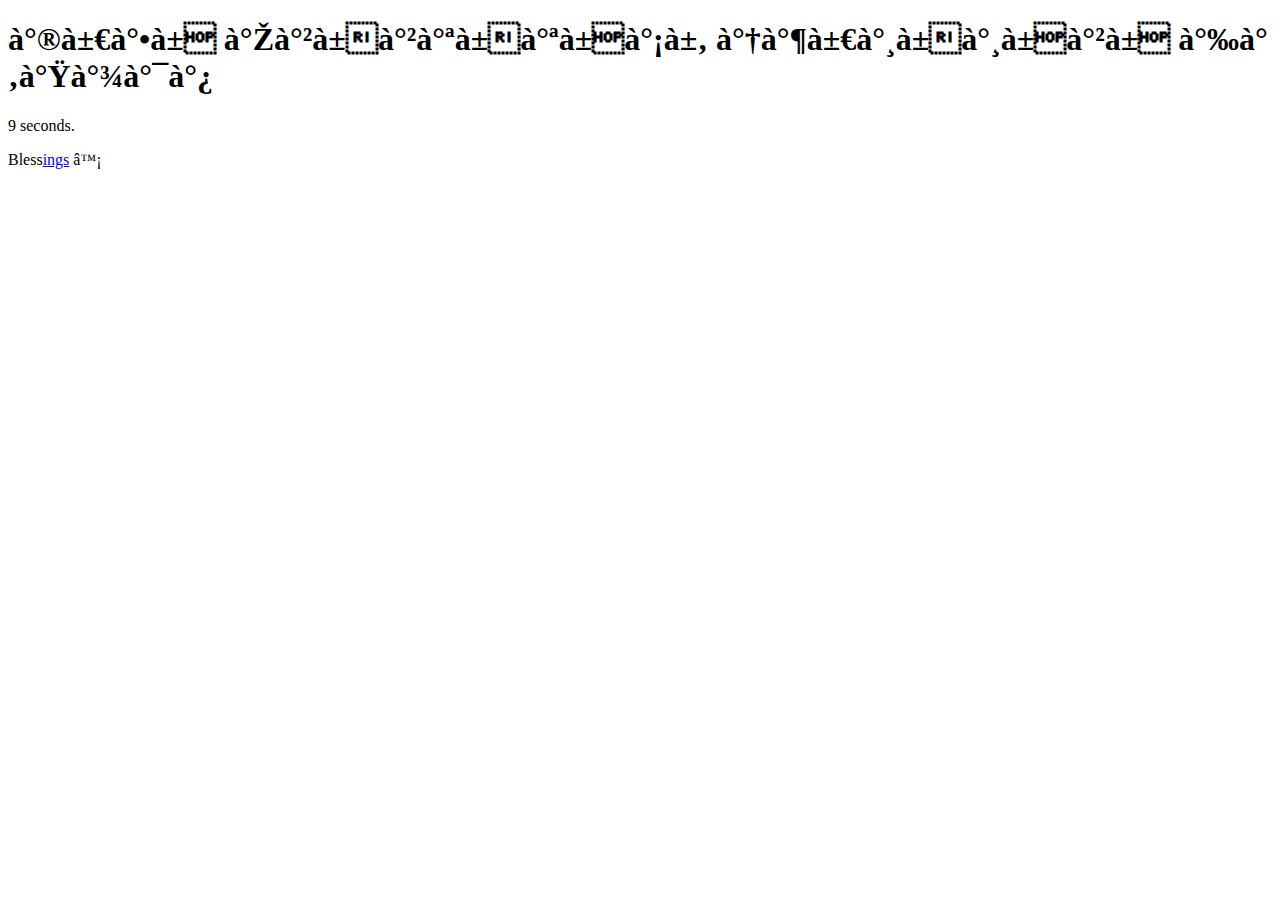
==== index.html @ 37b32a55 "Add files via upload" ====
<!DOCTYPE html>
<html lang="en">
  <head>
   <!-- <meta charset="UTF-8" />
    <meta http-equiv="X-UA-Compatible" content="IE=edge" />
    <meta name="viewport" content="width=device-width, initial-scale=1.0" />-->
    <link rel="stylesheet" href="C:\Users\muthu\Desktop\Devi\count.css"/>
    <title>Count</title>
    <script type="text/javascript">
  var count = 10; // Timer
  var redirect = "C:/Users/muthu/Desktop/Devi/Home.html"; // Target URL

  function countDown() {
    var timer = document.getElementById("timer"); // Timer ID
    if (count > 0) {
      count--;
      timer.innerHTML = "" + count + " seconds."; // Timer Message
      setTimeout("countDown()", 1000);
    } else {
      window.location.href = redirect;
    }
  }
</script>
  </head> 
  <body> 
    <h1>మీకు ఎల్లప్పుడూ ఆశీస్సులు ఉంటాయి</h1>
<div class="numero_counting_wrapper">
  <div class="numero_shape"></div>
</div>
   <div class="footer animated slow fadeInUp">
      <p id="timer">
        <script type="text/javascript">
          countDown();
        </script>
      </p>
    </div>
<footer>
  <p>Bless<a href="C:\Users\muthu\Desktop\Devi\Home.html">ings</a> ♡
</footer>
</body>
</html>
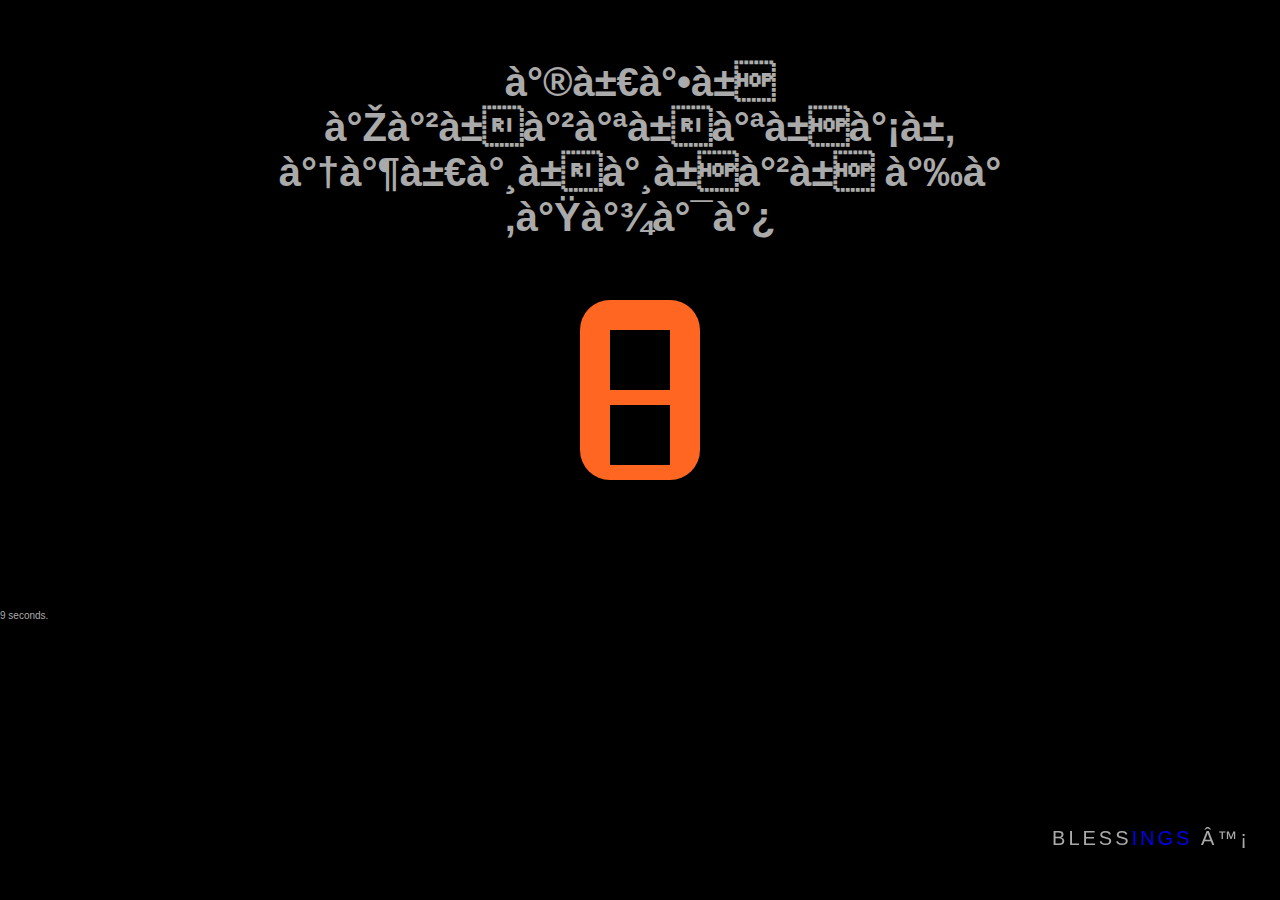
==== commit 6b52c86e: "Update index.html" ====
--- a/index.html
+++ b/index.html
@@ -5,11 +5,11 @@
    <!-- <meta charset="UTF-8" />
     <meta http-equiv="X-UA-Compatible" content="IE=edge" />
     <meta name="viewport" content="width=device-width, initial-scale=1.0" />-->
-    <link rel="stylesheet" href="C:\Users\muthu\Desktop\Devi\count.css"/>
+    <link rel="stylesheet" href="count.css"/>
     <title>Count</title>
     <script type="text/javascript">
   var count = 10; // Timer
-  var redirect = "C:/Users/muthu/Desktop/Devi/Home.html"; // Target URL
+  var redirect = "Home.html"; // Target URL
 
   function countDown() {
     var timer = document.getElementById("timer"); // Timer ID
@@ -36,7 +36,7 @@
       </p>
     </div>
 <footer>
-  <p>Bless<a href="C:\Users\muthu\Desktop\Devi\Home.html">ings</a> ♡
+  <p>Bless<a href="Home.html">ings</a> ♡
 </footer>
 </body>
-</html>+</html>
--- a/count.css
+++ b/count.css
@@ -0,0 +1,328 @@
+body {
+	background-color: #000000;
+  color: #AAAAAA;
+	font-family: avenir, sans-serif;
+  margin: 0;
+  padding: 0;
+	font-size: 62.5%;
+}
+
+footer {
+  position: fixed;
+  bottom: 0;
+  right: 0;
+  text-transform: uppercase;
+  padding: 30px;
+  font-family: $font;
+  font-size: 2.0em;
+  p {
+    letter-spacing: 3px;
+    color: $red;
+  }
+  a {
+    color: $white;
+    text-decoration: none;
+    &:hover {
+      color: $blue;
+    }
+  }
+  }
+
+h1 {
+  margin: 1.5em auto 1.5em auto;
+  width: 20em;
+  text-align: center;
+  font-size: 4em;
+}
+
+.numero_counting_wrapper {
+	background-color: #000000;
+	margin: 0 auto 0 auto;
+	width: 300px;
+	height: 300px;
+}
+
+.numero_shape {
+	position: relative;
+	background-color: #FF6622;
+	margin: 0 auto 0 auto;
+	width: 40%;
+	height: 60%;
+	border-radius: 30px 30px 30px 30px;
+}
+
+.numero_shape:before {
+	content: " ";
+	position: absolute;
+	top: 16.6666667%;
+	left: 25%;
+	background-color: #000000;
+	width: 50%;
+	height: 33.3333334%;
+	
+	-webkit-animation-name: contagem1;
+	-webkit-animation-duration: 10s;
+	-webkit-animation-timing-function: ease-in-out;
+	-webkit-animation-delay: 0;
+	-webkit-animation-iteration-count: infinite;
+	-webkit-animation-direction: normal;
+	-webkit-animation-play-state: running;
+	-webkit-animation-fill-mode: forwards;
+	
+	-moz-animation-name: contagem1;
+	-moz-animation-duration: 10s;
+	-moz-animation-timing-function: ease-in-out;
+	-moz-animation-delay: 0;
+	-moz-animation-iteration-count: infinite;
+	-moz-animation-direction: normal;
+	-moz-animation-play-state: running;
+	-moz-animation-fill-mode: forwards;
+	
+	-o-animation-name: contagem1;
+	-o-animation-duration: 10s;
+	-o-animation-timing-function: ease-in-out;
+	-o-animation-delay: 0;
+	-o-animation-iteration-count: infinite;
+	-o-animation-direction: normal;
+	-o-animation-play-state: running;
+	-o-animation-fill-mode: forwards;
+	
+	animation-name: contagem1;
+	animation-duration: 10s;
+	animation-timing-function: ease-in-out;
+	animation-delay: 0;
+	animation-iteration-count: infinite;
+	animation-direction: normal;
+	animation-play-state: running;
+	animation-fill-mode: forwards;
+}
+
+@-webkit-keyframes contagem1 {
+	0% {top: 16.6666667%; left: 25%; width: 50%; height: 33.3333334%;}
+	8% {top: 16.6666667%; left: 25%; width: 50%; height: 33.3333334%;}
+	10% {top: 16.6666667%; left: 25%; width: 50%; height: 25%;}
+	18% {top: 16.6666667%; left: 25%; width: 50%; height: 25%;}
+	20% {top: 16.6666667%; left: 25%; width: 50%; height: 25%;}
+	28% {top: 16.6666667%; left: 25%; width: 50%; height: 25%;}
+	30% {top: 16.6666667%; left: 0%; width: 75%; height: 33.3333334%;}
+	38% {top: 16.6666667%; left: 0%; width: 75%; height: 33.3333334%;}
+	40% {top: 0%; left: 25%; width: 75%; height: 41.6666667%;}
+	48% {top: 0%; left: 25%; width: 75%; height: 41.6666667%;}
+	50% {top: 16.6666667%; left: 25%; width: 75%; height: 25%;}
+	58% {top: 16.6666667%; left: 25%; width: 75%; height: 25%;}
+	60% {top: 0%; left: 25%; width: 50%; height: 41.6666667%;}
+	68% {top: 0%; left: 25%; width: 50%; height: 41.6666667%;}
+	70% {top: 16.6666667%; left: 0%; width: 75%; height: 25%;}
+	78% {top: 16.6666667%; left: 0%; width: 75%; height: 25%;}
+	80% {top: 16.6666667%; left: 0%; width: 75%; height: 25%;}
+	88% {top: 16.6666667%; left: 0%; width: 75%; height: 25%;}
+	90% {top: 0%; left: 0%; width: 75%; height: 50%;}
+	100% {top: 0%; left: 0%; width: 75%; height: 50%;}
+}
+
+@-moz-keyframes contagem1 {
+	0% {top: 16.6666667%; left: 25%; width: 50%; height: 33.3333334%;}
+	8% {top: 16.6666667%; left: 25%; width: 50%; height: 33.3333334%;}
+	10% {top: 16.6666667%; left: 25%; width: 50%; height: 25%;}
+	18% {top: 16.6666667%; left: 25%; width: 50%; height: 25%;}
+	20% {top: 16.6666667%; left: 25%; width: 50%; height: 25%;}
+	28% {top: 16.6666667%; left: 25%; width: 50%; height: 25%;}
+	30% {top: 16.6666667%; left: 0%; width: 75%; height: 33.3333334%;}
+	38% {top: 16.6666667%; left: 0%; width: 75%; height: 33.3333334%;}
+	40% {top: 0%; left: 25%; width: 75%; height: 41.6666667%;}
+	48% {top: 0%; left: 25%; width: 75%; height: 41.6666667%;}
+	50% {top: 16.6666667%; left: 25%; width: 75%; height: 25%;}
+	58% {top: 16.6666667%; left: 25%; width: 75%; height: 25%;}
+	60% {top: 0%; left: 25%; width: 50%; height: 41.6666667%;}
+	68% {top: 0%; left: 25%; width: 50%; height: 41.6666667%;}
+	70% {top: 16.6666667%; left: 0%; width: 75%; height: 25%;}
+	78% {top: 16.6666667%; left: 0%; width: 75%; height: 25%;}
+	80% {top: 16.6666667%; left: 0%; width: 75%; height: 25%;}
+	88% {top: 16.6666667%; left: 0%; width: 75%; height: 25%;}
+	90% {top: 0%; left: 0%; width: 75%; height: 50%;}
+	100% {top: 0%; left: 0%; width: 75%; height: 50%;}
+}
+
+@-o-keyframes contagem1 {
+	0% {top: 16.6666667%; left: 25%; width: 50%; height: 33.3333334%;}
+	8% {top: 16.6666667%; left: 25%; width: 50%; height: 33.3333334%;}
+	10% {top: 16.6666667%; left: 25%; width: 50%; height: 25%;}
+	18% {top: 16.6666667%; left: 25%; width: 50%; height: 25%;}
+	20% {top: 16.6666667%; left: 25%; width: 50%; height: 25%;}
+	28% {top: 16.6666667%; left: 25%; width: 50%; height: 25%;}
+	30% {top: 16.6666667%; left: 0%; width: 75%; height: 33.3333334%;}
+	38% {top: 16.6666667%; left: 0%; width: 75%; height: 33.3333334%;}
+	40% {top: 0%; left: 25%; width: 75%; height: 41.6666667%;}
+	48% {top: 0%; left: 25%; width: 75%; height: 41.6666667%;}
+	50% {top: 16.6666667%; left: 25%; width: 75%; height: 25%;}
+	58% {top: 16.6666667%; left: 25%; width: 75%; height: 25%;}
+	60% {top: 0%; left: 25%; width: 50%; height: 41.6666667%;}
+	68% {top: 0%; left: 25%; width: 50%; height: 41.6666667%;}
+	70% {top: 16.6666667%; left: 0%; width: 75%; height: 25%;}
+	78% {top: 16.6666667%; left: 0%; width: 75%; height: 25%;}
+	80% {top: 16.6666667%; left: 0%; width: 75%; height: 25%;}
+	88% {top: 16.6666667%; left: 0%; width: 75%; height: 25%;}
+	90% {top: 0%; left: 0%; width: 75%; height: 50%;}
+	100% {top: 0%; left: 0%; width: 75%; height: 50%;}
+}
+
+@keyframes contagem1 {
+	0% {top: 16.6666667%; left: 25%; width: 50%; height: 33.3333334%;}
+	8% {top: 16.6666667%; left: 25%; width: 50%; height: 33.3333334%;}
+	10% {top: 16.6666667%; left: 25%; width: 50%; height: 25%;}
+	18% {top: 16.6666667%; left: 25%; width: 50%; height: 25%;}
+	20% {top: 16.6666667%; left: 25%; width: 50%; height: 25%;}
+	28% {top: 16.6666667%; left: 25%; width: 50%; height: 25%;}
+	30% {top: 16.6666667%; left: 0%; width: 75%; height: 33.3333334%;}
+	38% {top: 16.6666667%; left: 0%; width: 75%; height: 33.3333334%;}
+	40% {top: 0%; left: 25%; width: 75%; height: 41.6666667%;}
+	48% {top: 0%; left: 25%; width: 75%; height: 41.6666667%;}
+	50% {top: 16.6666667%; left: 25%; width: 75%; height: 25%;}
+	58% {top: 16.6666667%; left: 25%; width: 75%; height: 25%;}
+	60% {top: 0%; left: 25%; width: 50%; height: 41.6666667%;}
+	68% {top: 0%; left: 25%; width: 50%; height: 41.6666667%;}
+	70% {top: 16.6666667%; left: 0%; width: 75%; height: 25%;}
+	78% {top: 16.6666667%; left: 0%; width: 75%; height: 25%;}
+	80% {top: 16.6666667%; left: 0%; width: 75%; height: 25%;}
+	88% {top: 16.6666667%; left: 0%; width: 75%; height: 25%;}
+	90% {top: 0%; left: 0%; width: 75%; height: 50%;}
+	100% {top: 0%; left: 0%; width: 75%; height: 50%;}
+}
+
+.numero_shape:after{
+	content: " ";
+	position: absolute;
+	top: 58.3333333%;
+	left: 25%;
+	background-color: #000000;
+	width: 50%;
+	height: 33.3333334%;
+	
+	-webkit-animation-name: contagem2;
+	-webkit-animation-duration: 10s;
+	-webkit-animation-timing-function: ease-in-out;
+	-webkit-animation-delay: 0;
+	-webkit-animation-iteration-count: infinite;
+	-webkit-animation-direction: normal;
+	-webkit-animation-play-state: running;
+	-webkit-animation-fill-mode: forwards;
+	
+	-moz-animation-name: contagem2;
+	-moz-animation-duration: 10s;
+	-moz-animation-timing-function: ease-in-out;
+	-moz-animation-delay: 0;
+	-moz-animation-iteration-count: infinite;
+	-moz-animation-direction: normal;
+	-moz-animation-play-state: running;
+	-moz-animation-fill-mode: forwards;
+	
+	-o-animation-name: contagem2;
+	-o-animation-duration: 10s;
+	-o-animation-timing-function: ease-in-out;
+	-o-animation-delay: 0;
+	-o-animation-iteration-count: infinite;
+	-o-animation-direction: normal;
+	-o-animation-play-state: running;
+	-o-animation-fill-mode: forwards;
+	
+	animation-name: contagem2;
+	animation-duration: 10s;
+	animation-timing-function: ease-in-out;
+	animation-delay: 0;
+	animation-iteration-count: infinite;
+	animation-direction: normal;
+	animation-play-state: running;
+	animation-fill-mode: forwards;
+}
+
+@-webkit-keyframes contagem2 {
+	0% {top: 50%; left: 25%; width: 50%; height: 33.3333334%;}
+	8% {top: 50%; left: 25%; width: 50%; height: 33.3333334%;}
+	10% {top: 58.3333333%; left: 0%; width: 75%; height: 41.6666667%;}
+	18% {top: 58.3333333%; left: 0%; width: 75%; height: 41.6666667%;}
+	20% {top: 58.3333333%; left: 25%; width: 50%; height: 25%;}
+	28% {top: 58.3333333%; left: 25%; width: 50%; height: 25%;}
+	30% {top: 50%; left: 0%; width: 75%; height: 50%;}
+	38% {top: 50%; left: 0%; width: 75%; height: 50%;}
+	40% {top: 58.3333333%; left: 25%; width: 50%; height: 25%;}
+	48% {top: 58.3333333%; left: 25%; width: 50%; height: 25%;}
+	50% {top: 58.3333333%; left: 0%; width: 75%; height: 25%;}
+	58% {top: 58.3333333%; left: 0%; width: 75%; height: 25%;}
+	60% {top: 58.3333333%; left: 0%; width: 75%; height: 41.6666667%;}
+	68% {top: 58.3333333%; left: 0%; width: 75%; height: 41.6666667%;}
+	70% {top: 58.3333333%; left: 0%; width: 75%; height: 25%;}
+	78% {top: 58.3333333%; left: 0%; width: 75%; height: 25%;}
+	80% {top: 58.3333333%; left: 25%; width: 75%; height: 25%;}
+	88% {top: 58.3333333%; left: 25%; width: 75%; height: 25%;}
+	90% {top: 50%; left: 0%; width: 75%; height: 50%;}
+	100% {top: 50%; left: 0%; width: 75%; height: 50%;}
+}
+
+@-moz-keyframes contagem2 {
+	0% {top: 50%; left: 25%; width: 50%; height: 33.3333334%;}
+	8% {top: 50%; left: 25%; width: 50%; height: 33.3333334%;}
+	10% {top: 58.3333333%; left: 0%; width: 75%; height: 41.6666667%;}
+	18% {top: 58.3333333%; left: 0%; width: 75%; height: 41.6666667%;}
+	20% {top: 58.3333333%; left: 25%; width: 50%; height: 25%;}
+	28% {top: 58.3333333%; left: 25%; width: 50%; height: 25%;}
+	30% {top: 50%; left: 0%; width: 75%; height: 50%;}
+	38% {top: 50%; left: 0%; width: 75%; height: 50%;}
+	40% {top: 58.3333333%; left: 25%; width: 50%; height: 25%;}
+	48% {top: 58.3333333%; left: 25%; width: 50%; height: 25%;}
+	50% {top: 58.3333333%; left: 0%; width: 75%; height: 25%;}
+	58% {top: 58.3333333%; left: 0%; width: 75%; height: 25%;}
+	60% {top: 58.3333333%; left: 0%; width: 75%; height: 41.6666667%;}
+	68% {top: 58.3333333%; left: 0%; width: 75%; height: 41.6666667%;}
+	70% {top: 58.3333333%; left: 0%; width: 75%; height: 25%;}
+	78% {top: 58.3333333%; left: 0%; width: 75%; height: 25%;}
+	80% {top: 58.3333333%; left: 25%; width: 75%; height: 25%;}
+	88% {top: 58.3333333%; left: 25%; width: 75%; height: 25%;}
+	90% {top: 50%; left: 0%; width: 75%; height: 50%;}
+	100% {top: 50%; left: 0%; width: 75%; height: 50%;}
+}
+
+@-o-keyframes contagem2 {
+	0% {top: 50%; left: 25%; width: 50%; height: 33.3333334%;}
+	8% {top: 50%; left: 25%; width: 50%; height: 33.3333334%;}
+	10% {top: 58.3333333%; left: 0%; width: 75%; height: 41.6666667%;}
+	18% {top: 58.3333333%; left: 0%; width: 75%; height: 41.6666667%;}
+	20% {top: 58.3333333%; left: 25%; width: 50%; height: 25%;}
+	28% {top: 58.3333333%; left: 25%; width: 50%; height: 25%;}
+	30% {top: 50%; left: 0%; width: 75%; height: 50%;}
+	38% {top: 50%; left: 0%; width: 75%; height: 50%;}
+	40% {top: 58.3333333%; left: 25%; width: 50%; height: 25%;}
+	48% {top: 58.3333333%; left: 25%; width: 50%; height: 25%;}
+	50% {top: 58.3333333%; left: 0%; width: 75%; height: 25%;}
+	58% {top: 58.3333333%; left: 0%; width: 75%; height: 25%;}
+	60% {top: 58.3333333%; left: 0%; width: 75%; height: 41.6666667%;}
+	68% {top: 58.3333333%; left: 0%; width: 75%; height: 41.6666667%;}
+	70% {top: 58.3333333%; left: 0%; width: 75%; height: 25%;}
+	78% {top: 58.3333333%; left: 0%; width: 75%; height: 25%;}
+	80% {top: 58.3333333%; left: 25%; width: 75%; height: 25%;}
+	88% {top: 58.3333333%; left: 25%; width: 75%; height: 25%;}
+	90% {top: 50%; left: 0%; width: 75%; height: 50%;}
+	100% {top: 50%; left: 0%; width: 75%; height: 50%;}
+}
+
+@keyframes contagem2 {
+	0% {top: 50%; left: 25%; width: 50%; height: 33.3333334%;}
+	8% {top: 50%; left: 25%; width: 50%; height: 33.3333334%;}
+	10% {top: 58.3333333%; left: 0%; width: 75%; height: 41.6666667%;}
+	18% {top: 58.3333333%; left: 0%; width: 75%; height: 41.6666667%;}
+	20% {top: 58.3333333%; left: 25%; width: 50%; height: 25%;}
+	28% {top: 58.3333333%; left: 25%; width: 50%; height: 25%;}
+	30% {top: 50%; left: 0%; width: 75%; height: 50%;}
+	38% {top: 50%; left: 0%; width: 75%; height: 50%;}
+	40% {top: 58.3333333%; left: 25%; width: 50%; height: 25%;}
+	48% {top: 58.3333333%; left: 25%; width: 50%; height: 25%;}
+	50% {top: 58.3333333%; left: 0%; width: 75%; height: 25%;}
+	58% {top: 58.3333333%; left: 0%; width: 75%; height: 25%;}
+	60% {top: 58.3333333%; left: 0%; width: 75%; height: 41.6666667%;}
+	68% {top: 58.3333333%; left: 0%; width: 75%; height: 41.6666667%;}
+	70% {top: 58.3333333%; left: 0%; width: 75%; height: 25%;}
+	78% {top: 58.3333333%; left: 0%; width: 75%; height: 25%;}
+	80% {top: 58.3333333%; left: 25%; width: 75%; height: 25%;}
+	88% {top: 58.3333333%; left: 25%; width: 75%; height: 25%;}
+	90% {top: 50%; left: 0%; width: 75%; height: 50%;}
+	100% {top: 50%; left: 0%; width: 75%; height: 50%;
+}
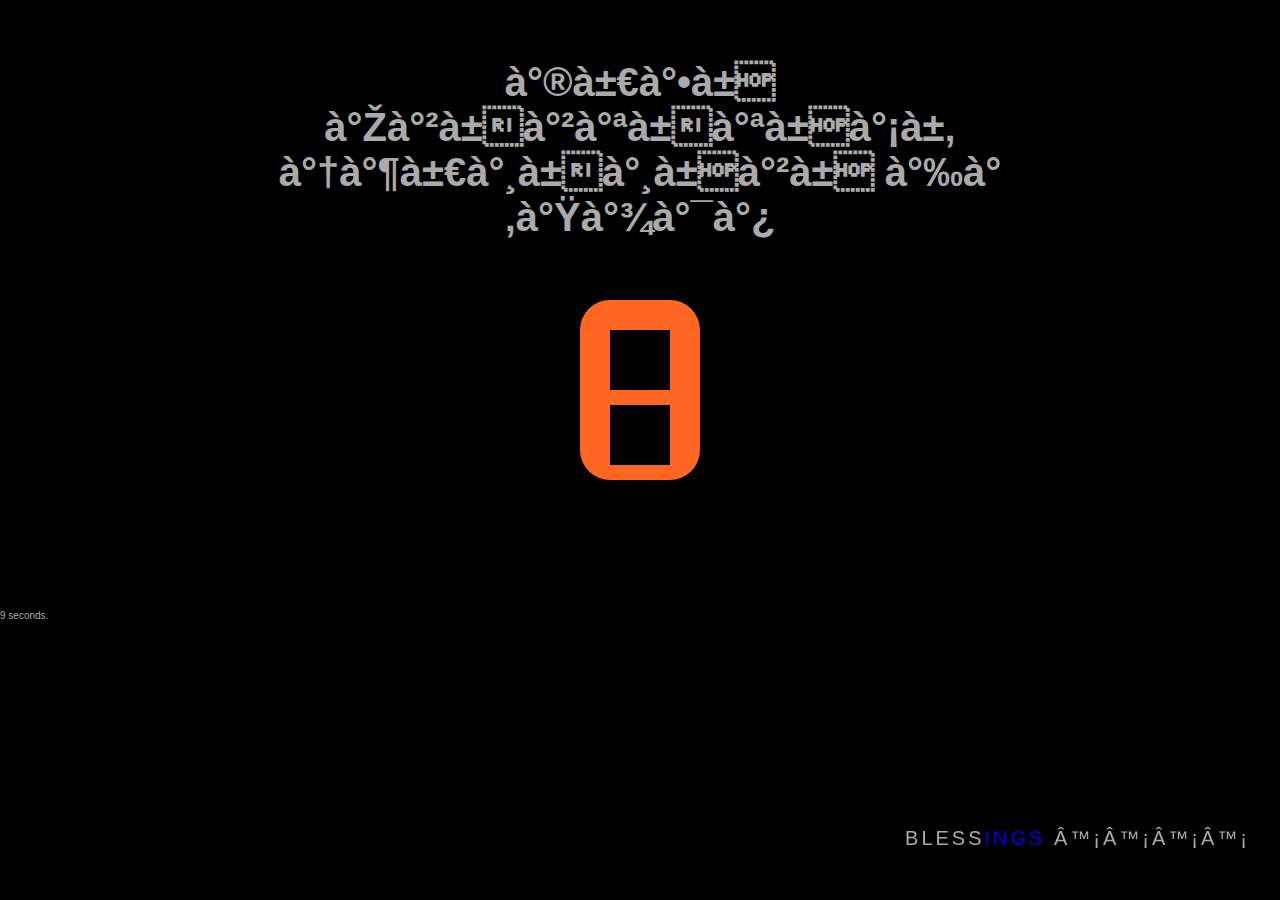
==== commit 0d87d946: "Update index.html" ====
--- a/index.html
+++ b/index.html
@@ -36,7 +36,7 @@
       </p>
     </div>
 <footer>
-  <p>Bless<a href="Home.html">ings</a> ♡
+  <p>Bless<a href="Home.html">ings</a> ♡♡♡♡
 </footer>
 </body>
 </html>
